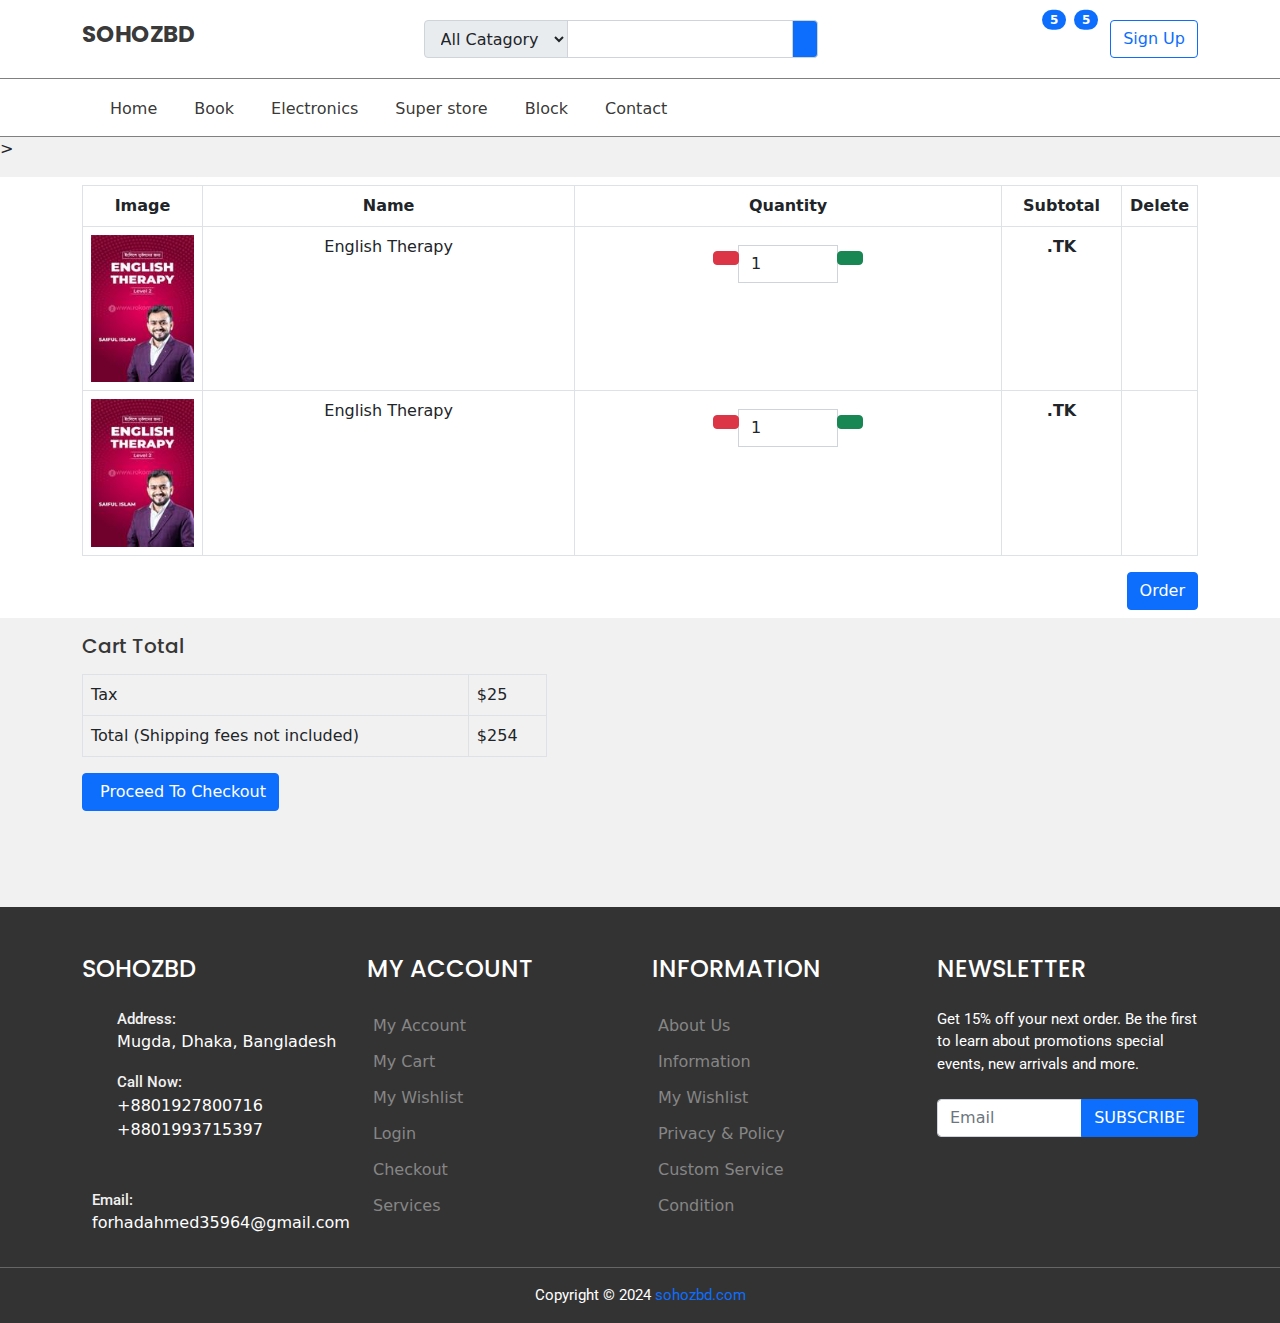
==== cart.html @ 29896ed7 "atik" ====
<!DOCTYPE html>
<html lang="en">
  <head>
    <meta charset="UTF-8" />
    <meta name="viewport" content="width=device-width, initial-scale=1.0" />
    <title>Atik</title>
    <link
      rel="stylesheet"
      href="https://cdnjs.cloudflare.com/ajax/libs/font-awesome/6.5.1/css/all.min.css"
      integrity="sha512-DTOQO9RWCH3ppGqcWaEA1BIZOC6xxalwEsw9c2QQeAIftl+Vegovlnee1c9QX4TctnWMn13TZye+giMm8e2LwA=="
      crossorigin="anonymous"
      referrerpolicy="no-referrer"
    />
    <link rel="stylesheet" href="assets/css/style.css" />
    <link rel="stylesheet" href="assets/css/bootstrap.min.css" />
    <link rel="preconnect" href="https://fonts.googleapis.com" />
    <link rel="preconnect" href="https://fonts.gstatic.com" crossorigin />
    <link
      href="https://fonts.googleapis.com/css2?family=Poppins:wght@300;400;500;600;700&display=swap"
      rel="stylesheet"
    />
    <link
      href="https://fonts.googleapis.com/css2?family=Roboto:wght@400;500;700;900&display=swap"
      rel="stylesheet"
    />
    <!----- owl -->
    <link
      rel="stylesheet"
      href="https://cdnjs.cloudflare.com/ajax/libs/OwlCarousel2/2.3.4/assets/owl.carousel.min.css"
      integrity="sha512-tS3S5qG0BlhnQROyJXvNjeEM4UpMXHrQfTGmbQ1gKmelCxlSEBUaxhRBj/EFTzpbP4RVSrpEikbmdJobCvhE3g=="
      crossorigin="anonymous"
      referrerpolicy="no-referrer"
    />
    <link
      rel="stylesheet"
      href="https://cdnjs.cloudflare.com/ajax/libs/OwlCarousel2/2.3.4/assets/owl.theme.default.min.css"
      integrity="sha512-sMXtMNL1zRzolHYKEujM2AqCLUR9F2C4/05cdbxjjLSRvMQIciEPCQZo++nk7go3BtSuK9kfa/s+a4f4i5pLkw=="
      crossorigin="anonymous"
      referrerpolicy="no-referrer"
    />
    <script src="assets/js/jquery-3.7.1.min.js"></script>
  </head>
  <body>
    <header>
      <!--  <div class="header_top">
        <div class="container">
            <div class="d-flex top">
                <div class="top_text"><p><i class="me-1 fa fa-phone-volume"></i> </i> 012345678910</p></div>
                <div class="top_text m-auto"><p><i class="me-1 fa-solid fa-bell"></i>Lorem ipsum dolor sit amet</p></div>
                <div class="top_text login_signup d-flex"><a href="">LOGIN/SIGNUP</a></div>
            </div>
        </div>
        <hr class="my-0">
    </div> -->
      <div class="header_medil">
        <div class="container">
          <div class="d-flex medil">
            <div class="medil_left">
              <h4><a class="logo" href="">SOHOZBD</a></h4>
            </div>
            <div class="medil_center m-auto">
              <form action="#" method="#">
                <div class="input-group">
                  <select class="input-group-text" name="" id="">
                    <option value="">All Catagory</option>
                    <option value="">Book</option>
                    <option value="">pen</option>
                    <option value="">Book</option>
                  </select>
                  <input
                    type="search"
                    class="form-control"
                    aria-label="Amount (to the nearest dollar)"
                  />
                  <button type="submit" class="input-group-text search_top">
                    <i class="fa-solid fa-magnifying-glass"></i>
                  </button>
                </div>
              </form>
            </div>
            <div class="medil_end d-flex">
              <a href="wishlist.html">
                <li class="p-1 me-4 position-relative">
                  <i class="fa-solid fa-heart"></i>
                  <span
                    class="position-absolute top-0 start-100 translate-middle badge rounded-pill bg-primary"
                  >
                    5
                    <span class="visually-hidden">unread messages</span>
                  </span>
                </li>
              </a>
              <a href="cart.html">
                <li class="p-1 me-4 position-relative">
                  <i class="fa-solid fa-shopping-cart"></i>
                  <span
                    class="position-absolute top-0 start-100 translate-middle badge rounded-pill bg-primary"
                  >
                    5
                    <span class="visually-hidden">unread messages</span>
                  </span>
                </li>
              </a>
              <button type="button" class="btn btn-outline-primary">
                Sign Up
              </button>
            </div>
          </div>
        </div>
      </div>
      <div class="navber_nav">
        <div class="container">
          <nav class="navbar navbar-expand-lg navbar-light bg-light">
            <div class="container-fluid">
              <button
                class="navbar-toggler"
                type="button"
                data-bs-toggle="collapse"
                data-bs-target="#navbarScroll"
                aria-controls="navbarScroll"
                aria-expanded="false"
                aria-label="Toggle navigation"
              >
                <span class="navbar-toggler-icon"></span>
              </button>
              <div class="collapse navbar-collapse" id="navbarScroll">
                <ul
                  class="navbar-nav me-auto my-2 my-lg-0 navbar-nav-scroll"
                  style="--bs-scroll-height: 100px"
                >
                  <li class="nav-item">
                    <a class="nav-link" aria-current="page" href="#">Home</a>
                  </li>
                  <li class="nav-item">
                    <a class="nav-link" href="#">Book</a>
                  </li>
                  <li class="nav-item">
                    <a class="nav-link" href="#">Electronics</a>
                  </li>
                  <li class="nav-item">
                    <a class="nav-link" href="#">Super store</a>
                  </li>
                  <li class="nav-item">
                    <a class="nav-link" href="#">Block</a>
                  </li>
                  <li class="nav-item">
                    <a class="nav-link" href="#">Contact</a>
                  </li>
                </ul>
              </div>
            </div>
          </nav>
        </div>
      </div>
    </header>
<!---- end header--->>

    <section class="py-2 my-3 bg-white" id="table">
      <div class="container">
        <table class="table text-center table-bordered">
          <thead>
            <tr>
              <th style="width: 120px">Image</th>
              <th>Name</th>
              <th>Quantity</th>
              <th style="width: 120px">Subtotal</th>
              <th style="width: 50px">Delete</th>
            </tr>
          </thead>
          <tbody>
            <tr>
              <td><img src="assets/images/english.jpg" alt="" /></td>
              <td>English Therapy</td>
              <td>
                <div style="width: 150px; margin: 10px auto" class="center">
                  <div class="input-group">
                    <span class="input-group-btn">
                      <button type="button" class="btn btn-danger btn-number" data-type="minus" data-field="quant[2]" >
                        <span class="glyphicon glyphicon-minus">
                          <i class="text-white fa-solid fa-minus"></i>
                        </span>
                      </button>
                    </span>
                    <input type="text" name="quant[2]" class="form-control input-number" value="1" min="1" max="100" />
                    <span class="input-group-btn">
                      <button type="button" class="btn btn-success btn-number" data-type="plus" data-field="quant[2]"/>
                        <span class="glyphicon glyphicon-plus" >
                            <i class="text-white fa-solid fa-plus"> </i>
                        </span>
                      </button>
                    </span>
                  </div>
                </div>
              </td>
              <td><b> .TK</b></td>
              <td><i class="fa fa-trash"></i></td>
            </tr>
            <tr>
                <td><img src="assets/images/english.jpg" alt="" /></td>
                <td>English Therapy</td>
                <td>
                  <div style="width: 150px; margin: 10px auto" class="center">
                    <div class="input-group">
                      <span class="input-group-btn">
                        <button type="button" class="btn btn-danger btn-number" data-type="minus" data-field="quant[2]" >
                          <span class="glyphicon glyphicon-minus">
                            <i class="text-white fa-solid fa-minus"></i>
                          </span>
                        </button>
                      </span>
                      <input type="text" name="quant[2]" class="form-control input-number" value="1" min="1" max="100" />
                      <span class="input-group-btn">
                        <button type="button" class="btn btn-success btn-number" data-type="plus" data-field="quant[2]"/>
                          <span class="glyphicon glyphicon-plus" >
                              <i class="text-white fa-solid fa-plus"> </i>
                          </span>
                        </button>
                      </span>
                    </div>
                  </div>
                </td>
                <td><b> .TK</b></td>
                <td><i class="fa fa-trash"></i></td>
              </tr>
          </tbody>
        </table>
        <div class="text-end">
          <button class="btn btn-primary">Order</button>
        </div>
      </div>
    </section>
    
    <section class="total_price mb-5 pb-5">
      <div class="container">
        <div class="col-lg-5 col-md-7 col-sm-8 ml-auto">
          <div class="text">
            <h5 class="fw_6 mb-3">Cart Total</h5>
            <table class="table table-bordered">
              <tr>
                <td>Tax</td>
                <td>$25</td>
              </tr>
              <tr>
                <td>Total (Shipping fees not included)</td>
                <td>$254</td>
              </tr>
            </table>
            <input
              type="submit"
              class="btn btn-primary"
              value=" Proceed To Checkout"
            />
          </div>
        </div>
      </div>
    </section>

    <!-------- footer -->
    <footer class="footer pt-5">
      <div class="container">
        <div class="row">
          <div class="col-md-3 contact">
            <div class="name mb-4">
              <a href="#"><h4>SOHOZBD</h4></a>
            </div>
            <div class="text">
              <ul>
                <li>
                  <i class="fa fa-solid fa-location-dot"></i>
                </li>
                <li>
                  <p>Address:</p>
                  <span>Mugda, Dhaka, Bangladesh</span>
                </li>
              </ul>
              <ul>
                <li>
                  <i class="fa fa-solid fa-phone"></i>
                </li>
                <li>
                  <p>Call Now:</p>
                  <span>+8801927800716</span><br />
                  <span>+8801993715397</span>
                </li>
              </ul>
              <ul>
                <li>
                  <i class="fa fa-solid fa-envelope"></i>
                </li>
                <li>
                  <p>Email:</p>
                  <span>forhadahmed35964@gmail.com</span>
                </li>
              </ul>
            </div>
          </div>
          <div class="col-md-3 MY ACCOUNT my_account">
            <div class="name mb-4">
              <h4 class="text-white">MY ACCOUNT</h4>
            </div>
            <div class="text">
              <ul>
                <li>
                  <a href=""
                    ><i class="fa-solid fa-arrow-right"></i> My Account</a
                  >
                </li>
                <li>
                  <a href=""><i class="fa-solid fa-arrow-right"></i> My Cart</a>
                </li>
                <li>
                  <a href=""
                    ><i class="fa-solid fa-arrow-right"></i> My Wishlist</a
                  >
                </li>
                <li>
                  <a href=""><i class="fa-solid fa-arrow-right"></i> Login</a>
                </li>
                <li>
                  <a href=""
                    ><i class="fa-solid fa-arrow-right"></i> Checkout</a
                  >
                </li>
                <li>
                  <a href=""
                    ><i class="fa-solid fa-arrow-right"></i> Services</a
                  >
                </li>
              </ul>
            </div>
          </div>
          <div class="col-md-3 MY ACCOUNT my_account">
            <div class="name mb-4">
              <h4 class="text-white">INFORMATION</h4>
            </div>
            <div class="text">
              <ul>
                <li>
                  <a href=""
                    ><i class="fa-solid fa-arrow-right"></i> About Us</a
                  >
                </li>
                <li>
                  <a href=""
                    ><i class="fa-solid fa-arrow-right"></i> Information</a
                  >
                </li>
                <li>
                  <a href=""
                    ><i class="fa-solid fa-arrow-right"></i> My Wishlist</a
                  >
                </li>
                <li>
                  <a href=""
                    ><i class="fa-solid fa-arrow-right"></i> Privacy & Policy</a
                  >
                </li>
                <li>
                  <a href=""
                    ><i class="fa-solid fa-arrow-right"></i> Custom Service</a
                  >
                </li>
                <li>
                  <a href=""
                    ><i class="fa-solid fa-arrow-right"></i> Condition</a
                  >
                </li>
              </ul>
            </div>
          </div>
          <div class="col-md-3 MY ACCOUNT newsletter">
            <div class="name mb-4">
              <h4 class="text-white">NEWSLETTER</h4>
            </div>
            <div class="text">
              <p class="mb-4">
                Get 15% off your next order. Be the first to learn about
                promotions special events, new arrivals and more.
              </p>
              <form action="">
                <div class="input-group mb-3">
                  <input
                    type="text"
                    class="form-control"
                    placeholder="Email"
                    aria-label="Recipient's username"
                    aria-describedby="basic-addon2"
                  />
                  <button
                    type="submit"
                    class="input-group-button btn btn-primary"
                    id="basic-addon2"
                  >
                    SUBSCRIBE
                  </button>
                </div>
              </form>
            </div>
            <div class="media pt-2">
              <a href="" class="fa-brands fa-facebook-f"></a>
              <a href="" class="fa-brands fa-twitter"></a>
              <a href="" class="fa-brands fa-instagram"></a>
              <a href="" class="fa-brands fa-linkedin"></a>
              <a href="" class="fa-brands fa-skype"></a>
            </div>
          </div>
        </div>
      </div>
      <hr class="mb-0" />
      <div class="copyright">
        <p class="text-center text-white p-3">
          Copyright © 2024 <a href="#">sohozbd.com</a>
        </p>
      </div>
    </footer>

    <script
      src="https://cdnjs.cloudflare.com/ajax/libs/OwlCarousel2/2.3.4/owl.carousel.min.js"
      integrity="sha512-bPs7Ae6pVvhOSiIcyUClR7/q2OAsRiovw4vAkX+zJbw3ShAeeqezq50RIIcIURq7Oa20rW2n2q+fyXBNcU9lrw=="
      crossorigin="anonymous"
      referrerpolicy="no-referrer"
    ></script>
    <script src="assets/js/bootstrap.min.js"></script>
    <script src="assets/js/app.js"></script>
  </body>
</html>
---- assets/css/style.css ----
* {
  margin: 0px;
  padding: 0px;
  box-sizing: border-box;
  text-decoration: none;
  list-style-type: none; }

h1,
h2,
h3,
h4,
h5,
h6 {
  padding: 0;
  color: #383737;
  font-family: "Poppins", sans-serif;
  font-weight: 700px; }

p {
  padding: 0;
  font-family: "Roboto", sans-serif;
  font-size: 15px;
  color: #262626ed;
  font-weight: 400;
  margin-bottom: 0 !important; }

a {
  text-decoration: none !important;
  color: #262626ed !important;
  font-weight: 400; }

i {
  color: #545151 !important; }

img {
  width: 100%; }

body {
  background-color: #f1f1f1 !important; }

header {
  background-color: #ffffff; }
  header .header_medil {
    border-bottom: 1px solid gray; }
    header .header_medil .container .medil {
      padding: 20px 0; }
      header .header_medil .container .medil .medil_left .logo {
        font-weight: 700;
        font-size: 23px; }
      header .header_medil .container .medil .medil_center select:focus-visible {
        border: none !important;
        outline: none !important; }
      header .header_medil .container .medil .medil_center .form-control:focus {
        border: 1px solid #ced4da !important;
        box-shadow: none; }
      header .header_medil .container .medil .medil_center .search_top {
        background-color: #0d6efd;
        transition: all 0.3s; }
        header .header_medil .container .medil .medil_center .search_top i {
          color: #ffffff !important; }
      header .header_medil .container .medil .medil_end li i {
        font-size: 25px; }
  header .navber_nav {
    border-bottom: 0.1px solid gray; }
    header .navber_nav .navbar {
      padding-top: 0px;
      padding-bottom: 0px;
      background: #ffffff !important; }
      header .navber_nav .navbar .collapse ul .nav-item .nav-link {
        font-size: 16px;
        font-weight: 500;
        transition: all 0.3s;
        padding: 10px 16px;
        margin: 8px 5px 5px 0; }
      header .navber_nav .navbar .collapse ul .nav-item :hover {
        color: #ffffff !important;
        background: #000; }
      header .navber_nav .navbar .collapse ul .nav-item .active {
        color: #ffffff !important;
        background: #000; }

.home_slider {
  display: block; }
  .home_slider .container .intro .item .images {
    height: auto;
    background-position: center;
    background-size: cover;
    background-repeat: no-repeat; }
    .home_slider .container .intro .item .images .text {
      display: block; }
      .home_slider .container .intro .item .images .text span {
        padding: 10px;
        color: #ffffff;
        background: #0d6efd;
        font-size: 13px; }
      .home_slider .container .intro .item .images .text h2 {
        margin: 15px 0;
        font-weight: 700; }
      .home_slider .container .intro .item .images .text p {
        padding-bottom: 18px; }
      .home_slider .container .intro .item .images .text a {
        color: #ffffff !important;
        background: #0d6efd;
        transition: all 0.3s;
        padding: 7px 10px; }
        .home_slider .container .intro .item .images .text a:hover {
          background: #000 !important; }

.online_support .container {
  background-color: #ffffff; }
.online_support .all_support {
  border: 1px solid #000;
  padding-top: 35px;
  padding-bottom: 20px; }
  .online_support .all_support ul {
    margin-bottom: 0px;
    padding-left: 0px; }
    .online_support .all_support ul li {
      display: inline-block;
      text-align: left; }
      .online_support .all_support ul li i {
        font-size: 35px;
        color: #000 !important; }
      .online_support .all_support ul li h5 {
        font-weight: bold;
        margin: 0px; }

.view_more .container {
  background-color: #ffffff; }

.recently_viewd .container {
  background-color: #ffffff;
  position: relative; }

.footer {
  background: #333;
  color: #fff !important; }
  .footer .container .contact .name h4 {
    color: #fff !important;
    font-weight: 500; }
  .footer .container .contact .text ul {
    padding-left: 10px; }
    .footer .container .contact .text ul li {
      display: inline-block; }
      .footer .container .contact .text ul li p {
        color: #f1f1f1;
        font-weight: 500; }
      .footer .container .contact .text ul li .fa {
        font-size: 20px !important;
        padding: 10px;
        color: #f1f1f1 !important; }
  .footer .container .my_account ul {
    padding-left: 0px !important; }
    .footer .container .my_account ul li {
      padding: 6px; }
      .footer .container .my_account ul li a {
        color: #868686 !important;
        transition: all 0.3s; }
        .footer .container .my_account ul li a i {
          transition: all 0.3s; }
        .footer .container .my_account ul li a:hover {
          color: #fff !important;
          padding-left: 8px; }
        .footer .container .my_account ul li a:hover i {
          color: #fff !important; }
  .footer .container .newsletter .text p {
    color: #fff; }
  .footer .container .newsletter .media a {
    height: 35px;
    width: 35px;
    line-height: 35px;
    text-align: center;
    color: #fff !important;
    border-radius: 50%;
    overflow: hidden;
    position: relative;
    transition: all 0.5s;
    z-index: 1;
    text-decoration: none; }
  .footer .container .newsletter .media a:after {
    content: "";
    top: 50%;
    left: 50%;
    height: 0%;
    width: 0%;
    transform: translate(-50%, -50%);
    position: absolute;
    transition: all 0.5s;
    background: #007bff;
    border-radius: 50%;
    z-index: -1; }
  .footer .container .newsletter .media a:hover:after {
    width: 100%;
    height: 100%; }
  .footer .copyright p a {
    color: #0d6efd !important; }

.product .product_right {
  background: #a6a6a6;
  width: 100%;
  height: auto;
  border: solid #000 1px;
  padding: 10px; }
  .product .product_right .product_img {
    width: 100%;
    height: auto; }
    .product .product_right .product_img img {
      width: 100%;
      background-position: center;
      background-size: cover;
      background-repeat: no-repeat; }
.product .product_left .color span button {
  width: 40px;
  height: 40px;
  border: none;
  border-radius: 50%; }
.product .product_left .text span {
  font-size: 14px; }
.product .product_left .text p {
  font-size: 15px; }
  .product .product_left .text p .fa {
    color: #5897fb !important; }
.product .product_left h3 {
  color: #5897fb;
  font-weight: 600; }
.product .product_left .brand span {
  font-weight: 400;
  font-size: 13px; }

/*# sourceMappingURL=style.css.map */
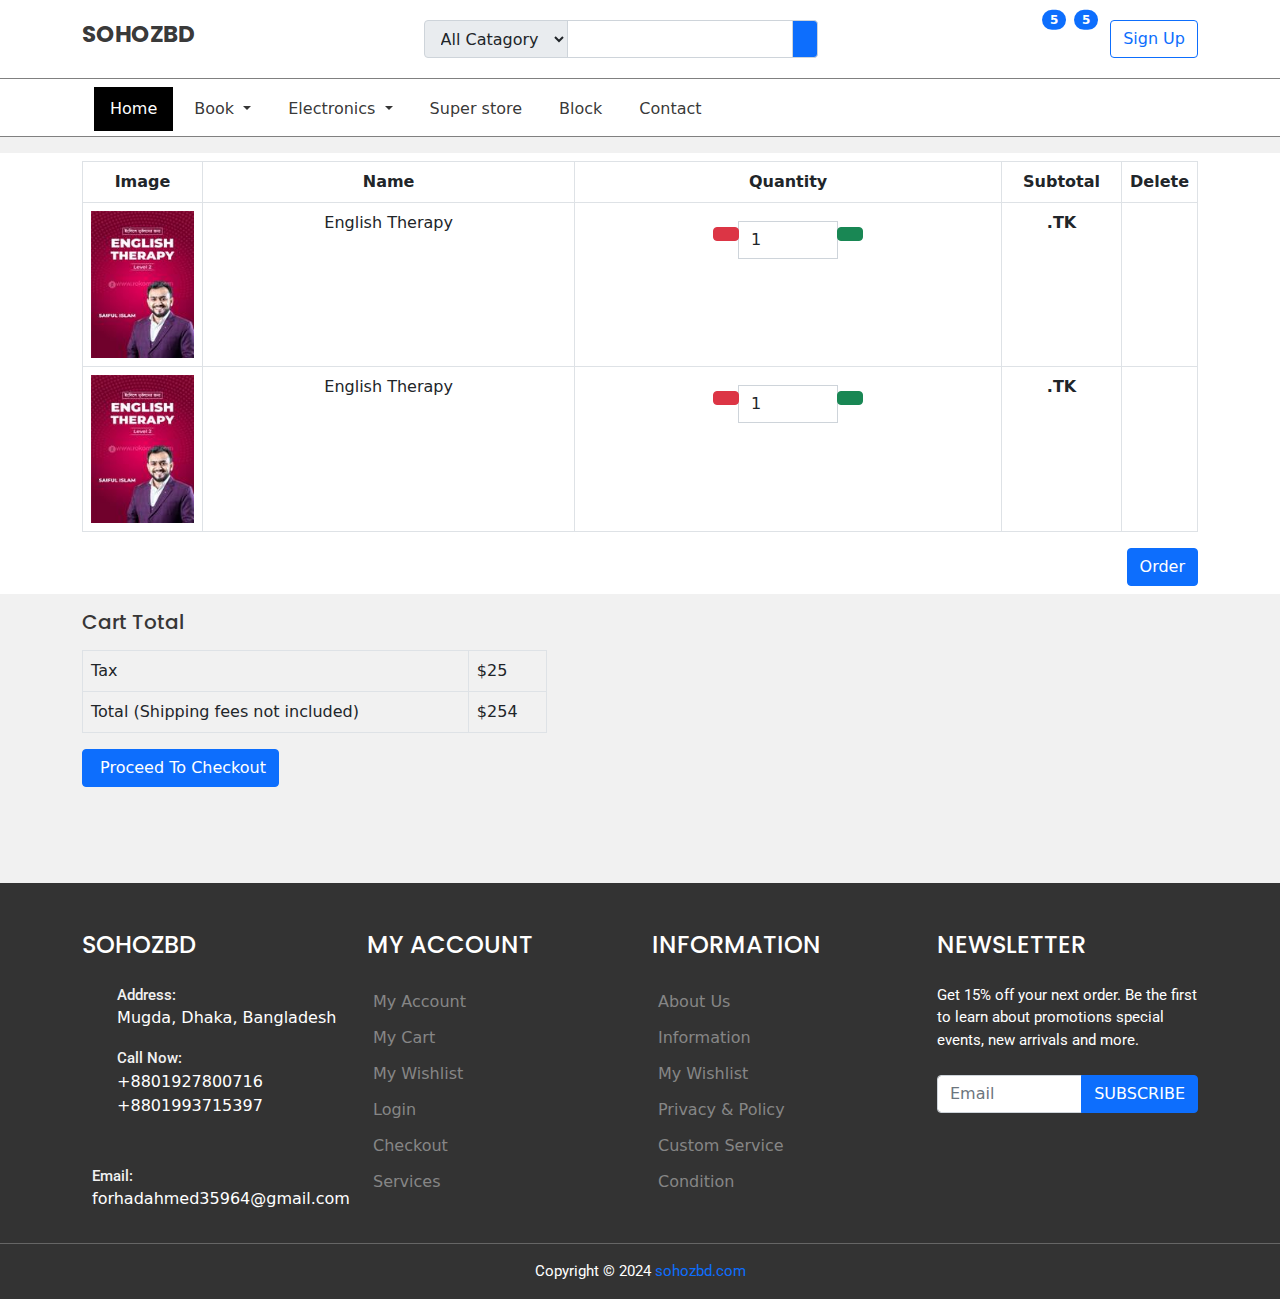
==== commit c1a5e607: "atik" ====
--- a/cart.html
+++ b/cart.html
@@ -43,117 +43,108 @@
   <body>
     <header>
       <!--  <div class="header_top">
-        <div class="container">
-            <div class="d-flex top">
-                <div class="top_text"><p><i class="me-1 fa fa-phone-volume"></i> </i> 012345678910</p></div>
-                <div class="top_text m-auto"><p><i class="me-1 fa-solid fa-bell"></i>Lorem ipsum dolor sit amet</p></div>
-                <div class="top_text login_signup d-flex"><a href="">LOGIN/SIGNUP</a></div>
-            </div>
-        </div>
-        <hr class="my-0">
-    </div> -->
-      <div class="header_medil">
-        <div class="container">
-          <div class="d-flex medil">
-            <div class="medil_left">
-              <h4><a class="logo" href="">SOHOZBD</a></h4>
-            </div>
-            <div class="medil_center m-auto">
-              <form action="#" method="#">
-                <div class="input-group">
-                  <select class="input-group-text" name="" id="">
-                    <option value="">All Catagory</option>
-                    <option value="">Book</option>
-                    <option value="">pen</option>
-                    <option value="">Book</option>
-                  </select>
-                  <input
-                    type="search"
-                    class="form-control"
-                    aria-label="Amount (to the nearest dollar)"
-                  />
-                  <button type="submit" class="input-group-text search_top">
-                    <i class="fa-solid fa-magnifying-glass"></i>
-                  </button>
-                </div>
-              </form>
-            </div>
-            <div class="medil_end d-flex">
-              <a href="wishlist.html">
-                <li class="p-1 me-4 position-relative">
-                  <i class="fa-solid fa-heart"></i>
-                  <span
-                    class="position-absolute top-0 start-100 translate-middle badge rounded-pill bg-primary"
-                  >
-                    5
-                    <span class="visually-hidden">unread messages</span>
-                  </span>
-                </li>
-              </a>
-              <a href="cart.html">
-                <li class="p-1 me-4 position-relative">
-                  <i class="fa-solid fa-shopping-cart"></i>
-                  <span
-                    class="position-absolute top-0 start-100 translate-middle badge rounded-pill bg-primary"
-                  >
-                    5
-                    <span class="visually-hidden">unread messages</span>
-                  </span>
-                </li>
-              </a>
-              <button type="button" class="btn btn-outline-primary">
-                Sign Up
-              </button>
-            </div>
-          </div>
-        </div>
-      </div>
-      <div class="navber_nav">
-        <div class="container">
-          <nav class="navbar navbar-expand-lg navbar-light bg-light">
-            <div class="container-fluid">
-              <button
-                class="navbar-toggler"
-                type="button"
-                data-bs-toggle="collapse"
-                data-bs-target="#navbarScroll"
-                aria-controls="navbarScroll"
-                aria-expanded="false"
-                aria-label="Toggle navigation"
-              >
-                <span class="navbar-toggler-icon"></span>
-              </button>
-              <div class="collapse navbar-collapse" id="navbarScroll">
-                <ul
-                  class="navbar-nav me-auto my-2 my-lg-0 navbar-nav-scroll"
-                  style="--bs-scroll-height: 100px"
-                >
-                  <li class="nav-item">
-                    <a class="nav-link" aria-current="page" href="#">Home</a>
-                  </li>
-                  <li class="nav-item">
-                    <a class="nav-link" href="#">Book</a>
-                  </li>
-                  <li class="nav-item">
-                    <a class="nav-link" href="#">Electronics</a>
-                  </li>
-                  <li class="nav-item">
-                    <a class="nav-link" href="#">Super store</a>
-                  </li>
-                  <li class="nav-item">
-                    <a class="nav-link" href="#">Block</a>
-                  </li>
-                  <li class="nav-item">
-                    <a class="nav-link" href="#">Contact</a>
-                  </li>
-                </ul>
+              <div class="container">
+                  <div class="d-flex top">
+                      <div class="top_text"><p><i class="me-1 fa fa-phone-volume"></i> </i> 012345678910</p></div>
+                      <div class="top_text m-auto"><p><i class="me-1 fa-solid fa-bell"></i>Lorem ipsum dolor sit amet</p></div>
+                      <div class="top_text login_signup d-flex"><a href="">LOGIN/SIGNUP</a></div>
+                  </div>
               </div>
-            </div>
-          </nav>
-        </div>
-      </div>
-    </header>
-<!---- end header--->>
+              <hr class="my-0">
+          </div> -->  
+          <div class="header_medil">
+              <div class="container">
+                  <div class="d-flex medil">
+                      <div class="medil_left">
+                          <h4><a class="logo" href="index.html">SOHOZBD</a></h4>
+                      </div>
+                      <div class="medil_center m-auto">
+                          <form action="#" method="#">
+                              <div class="input-group">
+                                  <select class="input-group-text" name="" id="">
+                                      <option value="">All Catagory</option>
+                                      <option value="">Book</option>
+                                      <option value="">english</option>
+                                      <option value="">Book</option>
+                                  </select>
+                                  <input type="search" class="form-control" aria-label="Amount (to the nearest dollar)">
+                                  <button type="submit" class="input-group-text search_top"><i class="fa-solid fa-magnifying-glass"></i></button>
+                            </div>  
+                          </form>  
+                      </div>
+                      <div class="medil_end d-flex">
+                          <a href="wishlist.html">
+                              <li class="p-1 me-4 position-relative">
+                                  <i class="fa-solid fa-heart "></i>
+                                  <span class="position-absolute top-0 start-100 translate-middle badge rounded-pill bg-primary">
+                                      5
+                                      <span class="visually-hidden">unread messages</span>
+                                  </span>
+                              </li>
+                          </a>
+                          <a href="cart.html">
+                              <li class="p-1 me-4 position-relative">
+                                  <i class="fa-solid fa-shopping-cart"></i>
+                                  <span class="position-absolute top-0 start-100 translate-middle badge rounded-pill bg-primary">
+                                      5
+                                      <span class="visually-hidden">unread messages</span>
+                                  </span>
+                              </li>
+                          </a>
+                          <button type="button" class="btn btn-outline-primary">Sign Up</button>
+                      </div>
+                  </div>
+              </div>  
+          </div>
+          <div class="navber_nav">
+              <div class="container">
+                  <nav class="navbar navbar-expand-lg navbar-light bg-light">
+                      <div class="container-fluid">
+                        <button class="navbar-toggler" type="button" data-bs-toggle="collapse" data-bs-target="#navbarScroll" aria-controls="navbarScroll" aria-expanded="false" aria-label="Toggle navigation">
+                          <span class="navbar-toggler-icon"></span>
+                        </button>
+                        <div class="collapse navbar-collapse" id="navbarScroll">
+                          <ul class="main_nav navbar-nav me-auto my-2 my-lg-0 navbar-nav-scroll" style="--bs-scroll-height: 100px;">
+                            <li class="nav-item">
+                              <a class="nav-link active" aria-current="page" href="#">Home</a>
+                            </li>
+                            <li class="nav-item dropdown">
+                              <a class="nav-link dropdown-toggle" href="#" id="navbarDropdown" role="button" data-bs-toggle="dropdown" aria-expanded="false">
+                                Book
+                              </a>
+                              <ul class="dropdown-menu" aria-labelledby="navbarDropdown">
+                                <li><a class="dropdown-item" href="english_book.html">English Book</a></li>
+                                <li><a class="dropdown-item" href="bangla_kobita.html">বাংলা কবিতা</a></li>
+                                <li><a class="dropdown-item" href="#">Book three</a></li>
+                              </ul>
+                            </li>
+                            <li class="nav-item dropdown">
+                              <a class="nav-link dropdown-toggle" href="#" id="navbarDropdown" role="button" data-bs-toggle="dropdown" aria-expanded="false">
+                                Electronics
+                              </a>
+                              <ul class="dropdown-menu" aria-labelledby="navbarDropdown">
+                                <li><a class="dropdown-item" href="Optical_Wired_Mouse.html">Optical Wired Mouse</a></li>
+                                <li><a class="dropdown-item" href="#">two</a></li>
+                                <li><a class="dropdown-item" href="#">three</a></li>
+                              </ul>
+                            </li>
+                            <li class="nav-item">
+                              <a class="nav-link" href="#">Super store</a>
+                            </li>
+                            <li class="nav-item">
+                              <a class="nav-link" href="#">Block</a>
+                            </li>
+                            <li class="nav-item">
+                              <a class="nav-link" href="#">Contact</a>
+                            </li>
+                          </ul>
+                        </div>
+                      </div>
+                    </nav>
+              </div>
+          </div>
+  </header>
+  <!--- end header --->
 
     <section class="py-2 my-3 bg-white" id="table">
       <div class="container">
--- a/assets/css/style.css
+++ b/assets/css/style.css
@@ -66,18 +66,26 @@
       padding-top: 0px;
       padding-bottom: 0px;
       background: #ffffff !important; }
-      header .navber_nav .navbar .collapse ul .nav-item .nav-link {
+      header .navber_nav .navbar .collapse .main_nav .nav-item .nav-link {
         font-size: 16px;
         font-weight: 500;
         transition: all 0.3s;
         padding: 10px 16px;
         margin: 8px 5px 5px 0; }
-      header .navber_nav .navbar .collapse ul .nav-item :hover {
+      header .navber_nav .navbar .collapse .main_nav .nav-item :hover {
         color: #ffffff !important;
         background: #000; }
-      header .navber_nav .navbar .collapse ul .nav-item .active {
+      header .navber_nav .navbar .collapse .main_nav .nav-item .active {
         color: #ffffff !important;
         background: #000; }
+      header .navber_nav .navbar .collapse .main_nav .dropdown :hover {
+        color: #000 !important;
+        background: #fff; }
+      header .navber_nav .navbar .collapse .main_nav .dropdown ul li {
+        background: #fff; }
+        header .navber_nav .navbar .collapse .main_nav .dropdown ul li :hover {
+          color: #fff !important;
+          background: #000; }
 
 .home_slider {
   display: block; }
